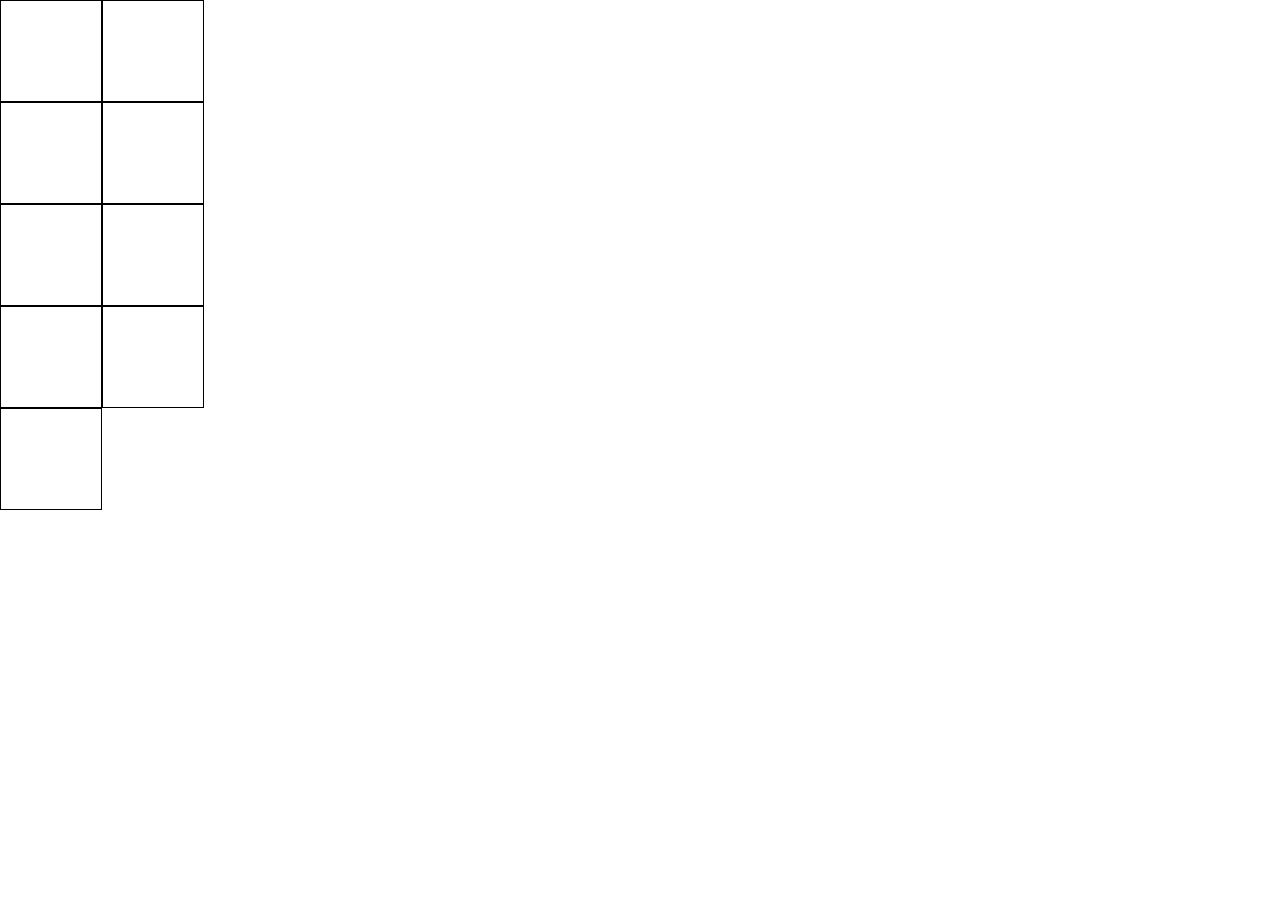
==== index.html @ 947294a1 "Add files via upload" ====
<!DOCTYPE html>
<html lang="en">
<head>
    <meta charset="UTF-8">
    <meta name="viewport" content="width=device-width, initial-scale=1.0">
    <link rel="stylesheet" href="./style.css">
    <title>Document</title>
</head>
<body>
    <div class="box">
        <div class="s_box"></div>
        <div class="s_box"></div>
        <div class="s_box"></div>
        <div class="s_box"></div>
        <div class="s_box"></div>
        <div class="s_box"></div>
        <div class="s_box"></div>
        <div class="s_box"></div>
        <div class="s_box"></div>
    </div>
    
</body>
</html>
---- style.css ----
*{
    margin: 0;
    padding: 0;
}

.box{
    display: flex;
    flex-direction: row;
    width: 305px;
    flex-wrap: wrap;
}

.s_box{
    border: 1px solid black;
    width: 100px;
    height: 100px;
}
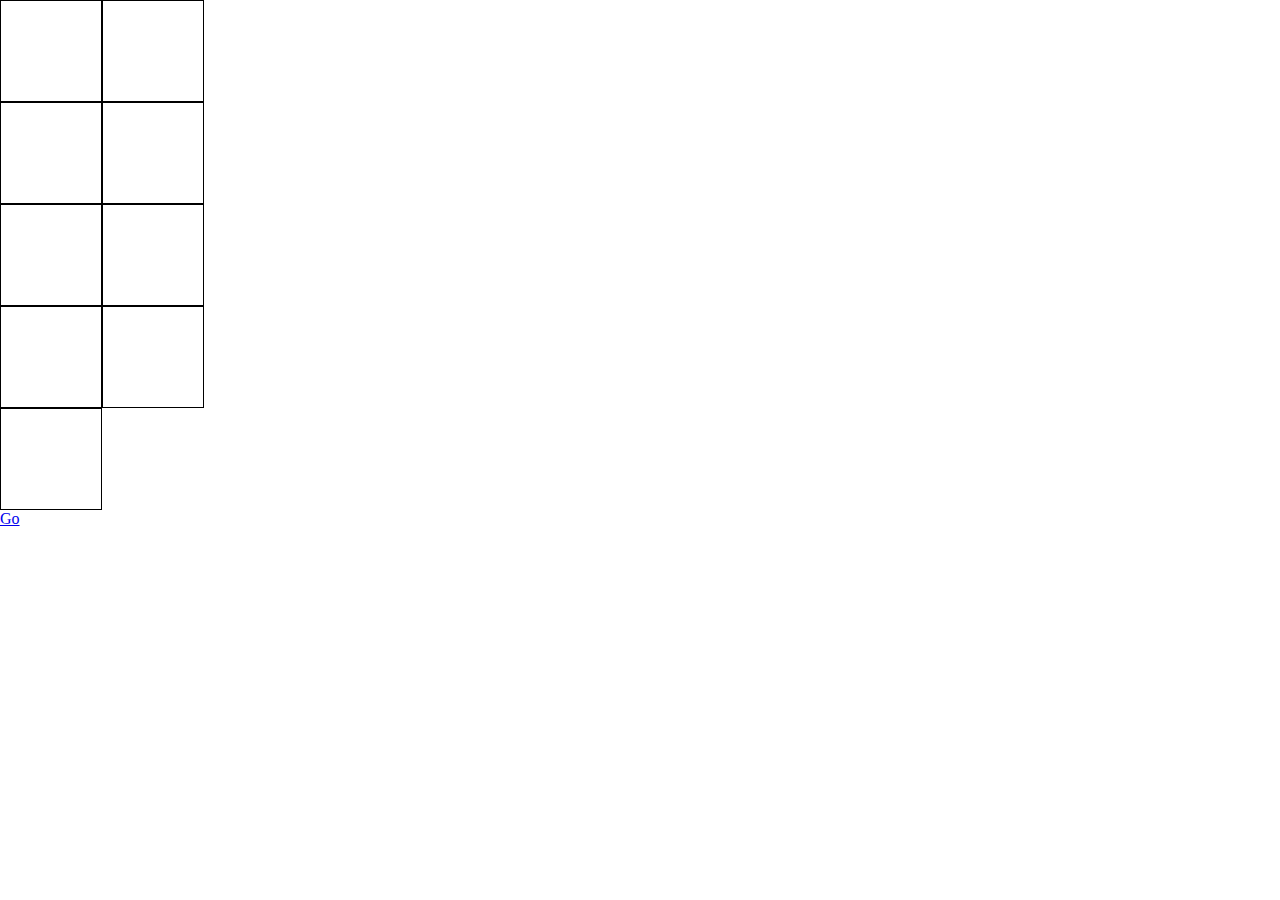
==== commit 4f34e617: "kluh" ====
--- a/index.html
+++ b/index.html
@@ -18,6 +18,7 @@
         <div class="s_box"></div>
         <div class="s_box"></div>
     </div>
+    <a href="./home.html">Go</a>
     
 </body>
 </html>